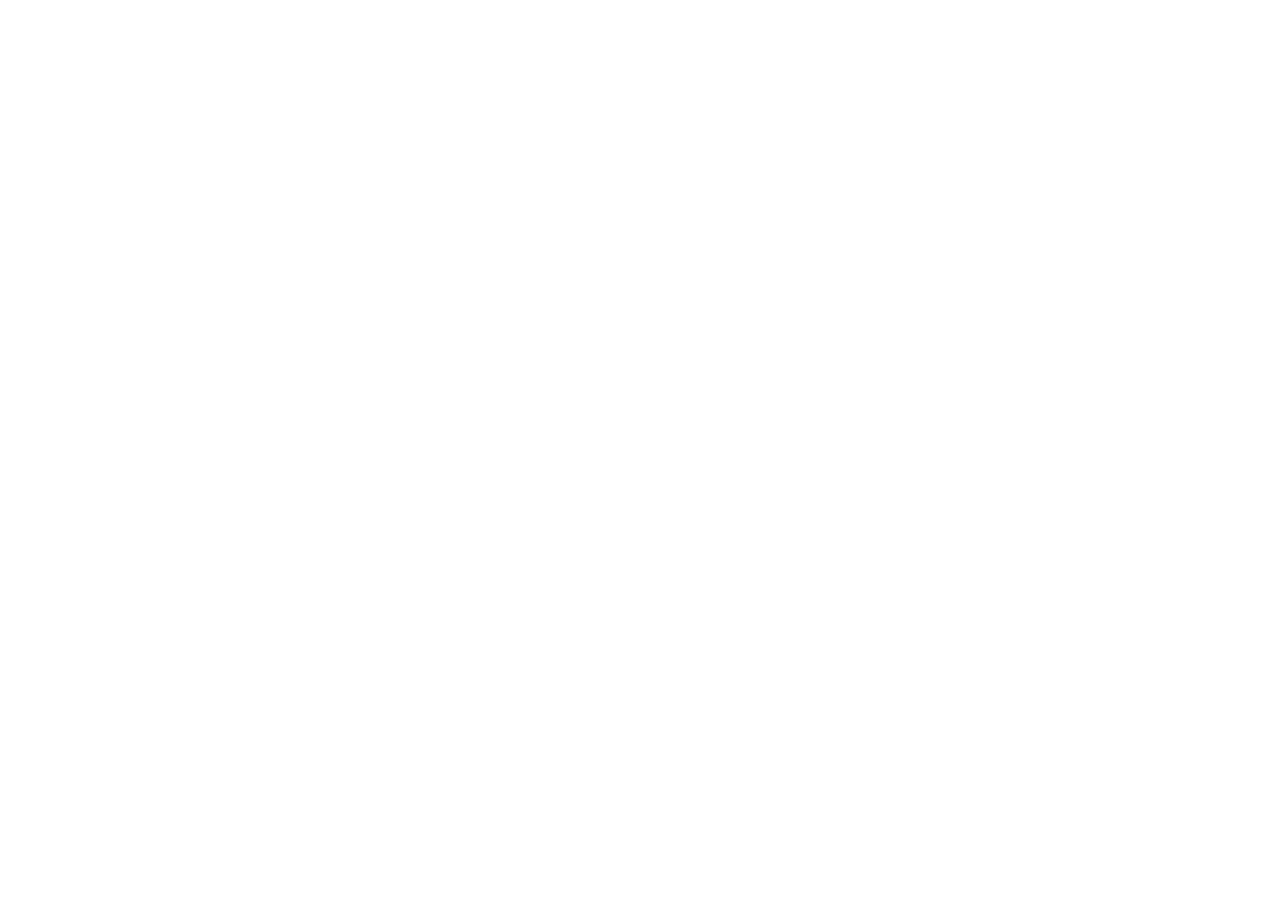
==== src/index.html @ 12e170f4 "added files structure and boilerplate code" ====
<!DOCTYPE html>
<html lang="en">
<head>
    <meta charset="UTF-8">
    <meta name="viewport" content="width=device-width, initial-scale=1.0">
    <title>Coffee Cart Survey Form</title>
    <link rel="stylesheet" href="./styles/styles.css">
</head>
<body>
    
</body>
</html>
---- src/styles/styles.css ----
body{
    background-image: url(https://source.unsplash.com/photos/dish-on-white-ceramic-plate-N_Y88TWmGwA);
}
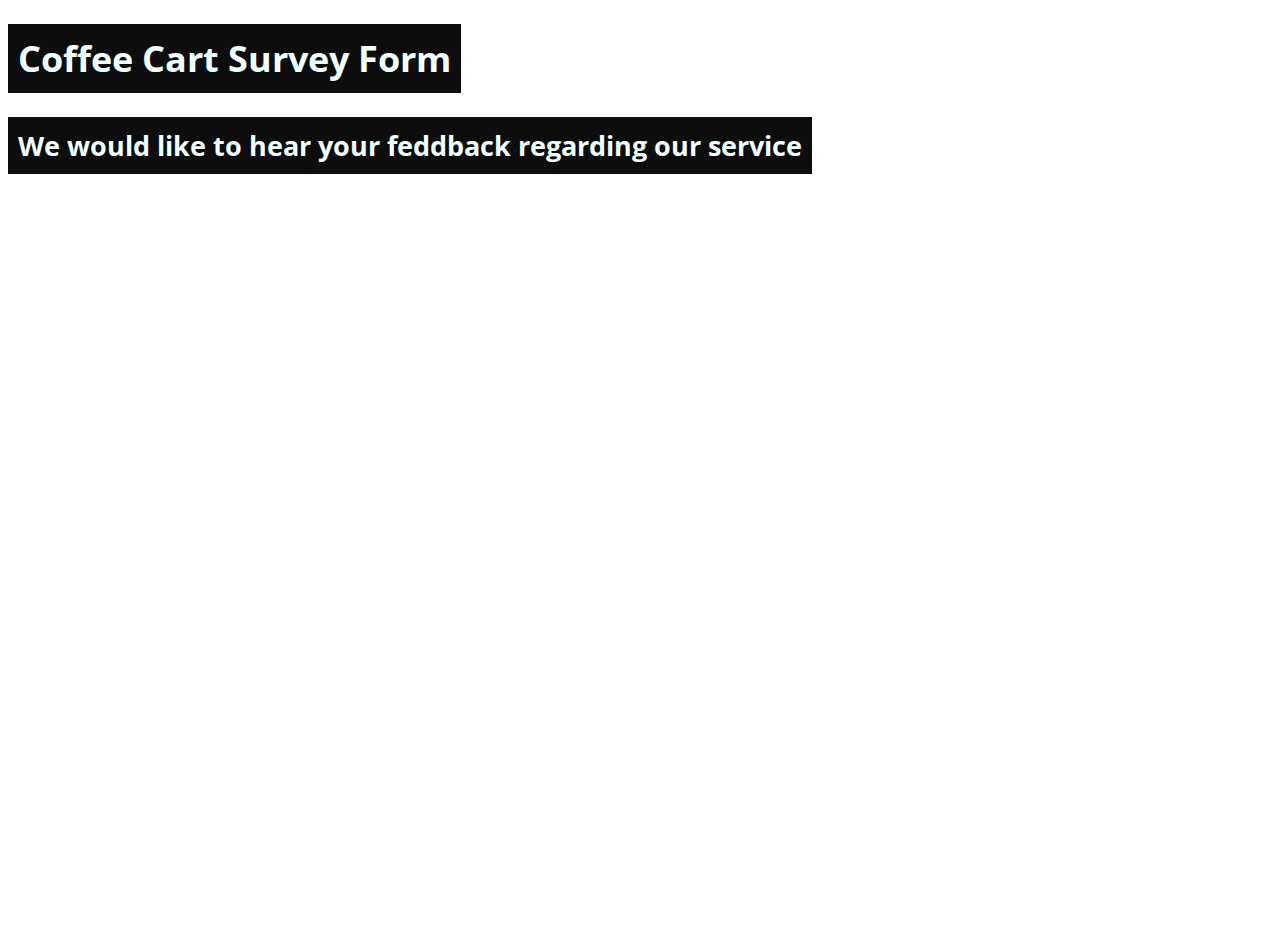
==== commit 505277f0: "added background image and headings" ====
--- a/src/index.html
+++ b/src/index.html
@@ -5,8 +5,15 @@
     <meta name="viewport" content="width=device-width, initial-scale=1.0">
     <title>Coffee Cart Survey Form</title>
     <link rel="stylesheet" href="./styles/styles.css">
+    <link rel="preconnect" href="https://fonts.googleapis.com">
+    <link rel="preconnect" href="https://fonts.gstatic.com" crossorigin>
+    <link href="https://fonts.googleapis.com/css2?family=Open+Sans:ital,wght@0,300..800;1,300..800&display=swap" rel="stylesheet">
 </head>
 <body>
+    <main>
+        <h1 id="title">Coffee Cart Survey Form</h1>
+        <h2 id="subtitle"> We would like to hear your feddback regarding our service</h2>
+    </main>
     
 </body>
 </html>--- a/src/styles/styles.css
+++ b/src/styles/styles.css
@@ -1,3 +1,21 @@
 body{
-    background-image: url(https://source.unsplash.com/photos/dish-on-white-ceramic-plate-N_Y88TWmGwA);
+    background-image: url('../images/coffee_cart_background.jpg');
+    background-repeat:no-repeat;
+    background-size: contain;
+    background-position: center;
+    font-family: "Open Sans", sans-serif;
+    font-size:18px;
+    width: 100%;
+    height: 100vh;
+    width: 100%;
+    height: 100vh;
+}
+
+#title, #subtitle{
+    background-color: #0e0d0d;
+    color:azure;
+    padding:10px;
+    text-align: center;
+    max-width: fit-content;
+
 }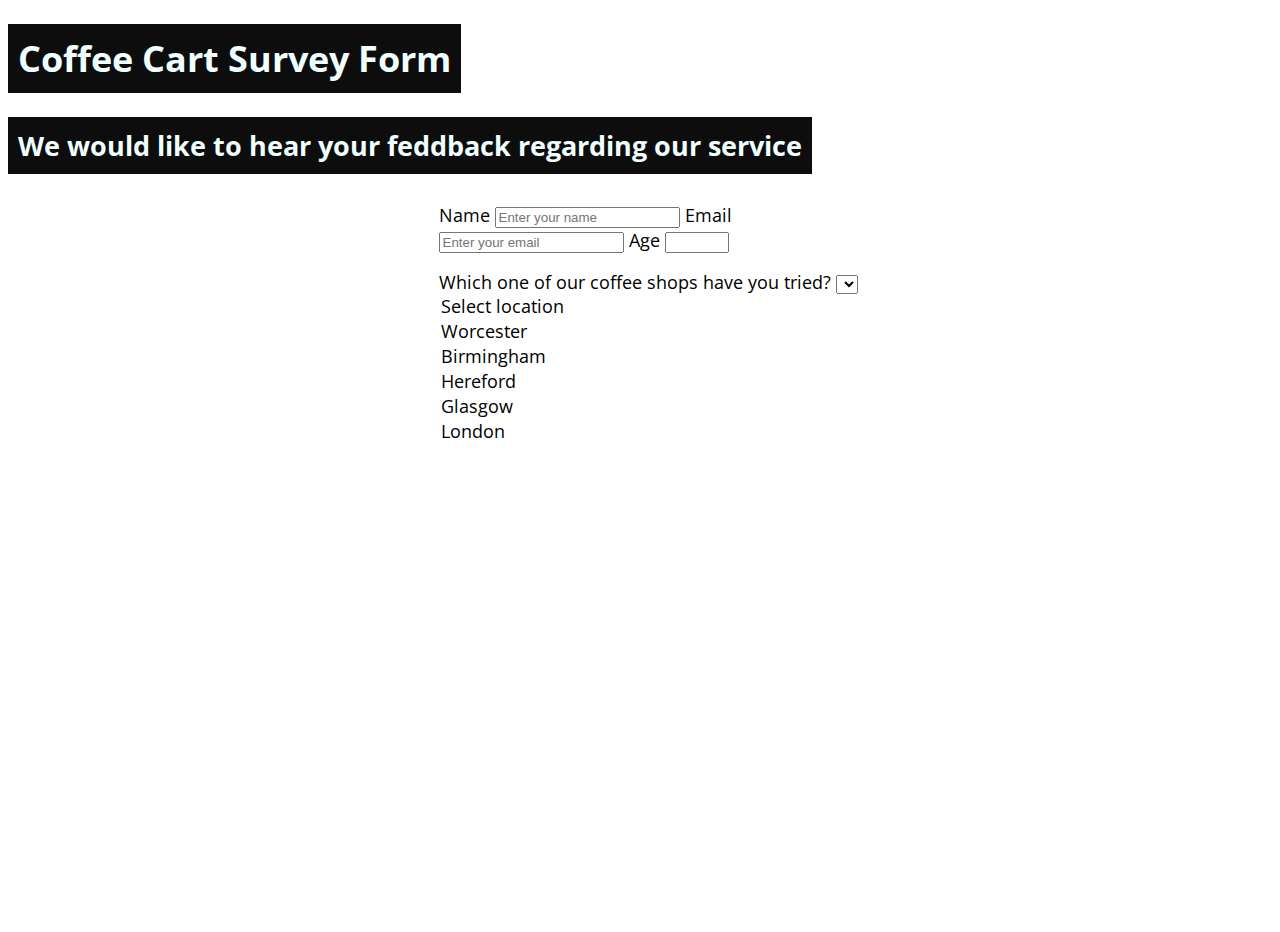
==== commit f0da0a8f: "added personal details fieldset and dropdown fieldset in the ofrm" ====
--- a/src/index.html
+++ b/src/index.html
@@ -11,8 +11,34 @@
 </head>
 <body>
     <main>
-        <h1 id="title">Coffee Cart Survey Form</h1>
-        <h2 id="subtitle"> We would like to hear your feddback regarding our service</h2>
+        <section id="title_section">
+            <h1 id="title">Coffee Cart Survey Form</h1>
+            <h2 id="subtitle"> We would like to hear your feddback regarding our service</h2>
+        </section>
+        <section>
+            <form>
+                <fieldset id="personal_data">
+                    <label for="name">Name</label>
+                    <input id="name" name="name" type="text" required placeholder="Enter your name">
+                    <label for="email">Email</label>
+                    <input id="email" name="email" type="email" required placeholder="Enter your email">
+                    <label for="age">Age</label>
+                    <input id="age" name="age" type="number" min="16" max="100">
+                </fieldset>
+                <fieldset id="dropdown">
+                    <label for="dropdown">Which one of our coffee shops have you tried?</label>
+                    <select name="dropdown" id="dropdown"></select>
+                        <option>Select location</option>
+                        <option>Worcester</option>
+                        <option>Birmingham</option>
+                        <option>Hereford</option>
+                        <option>Glasgow</option>
+                        <option>London</option>
+                    </select>
+
+                </fieldset>
+            </form>
+        </section>
     </main>
     
 </body>
--- a/src/styles/styles.css
+++ b/src/styles/styles.css
@@ -1,7 +1,7 @@
 body{
     background-image: url('../images/coffee_cart_background.jpg');
     background-repeat:no-repeat;
-    background-size: contain;
+ background-size: cover;
     background-position: center;
     font-family: "Open Sans", sans-serif;
     font-size:18px;
@@ -11,6 +11,9 @@
     height: 100vh;
 }
 
+#title-section{
+    align-content: center;
+}
 #title, #subtitle{
     background-color: #0e0d0d;
     color:azure;
@@ -18,4 +21,23 @@
     text-align: center;
     max-width: fit-content;
 
+}
+
+form{
+    background-color: white;
+    color: black;
+    width:50vh;
+    max-width: 500px;
+    min-width: 300px;
+    margin: 0 auto;
+    padding-bottom: 2em;
+}
+
+fieldset{
+    display:block;
+    border:none;
+}
+
+label{
+    text-align: left;
 }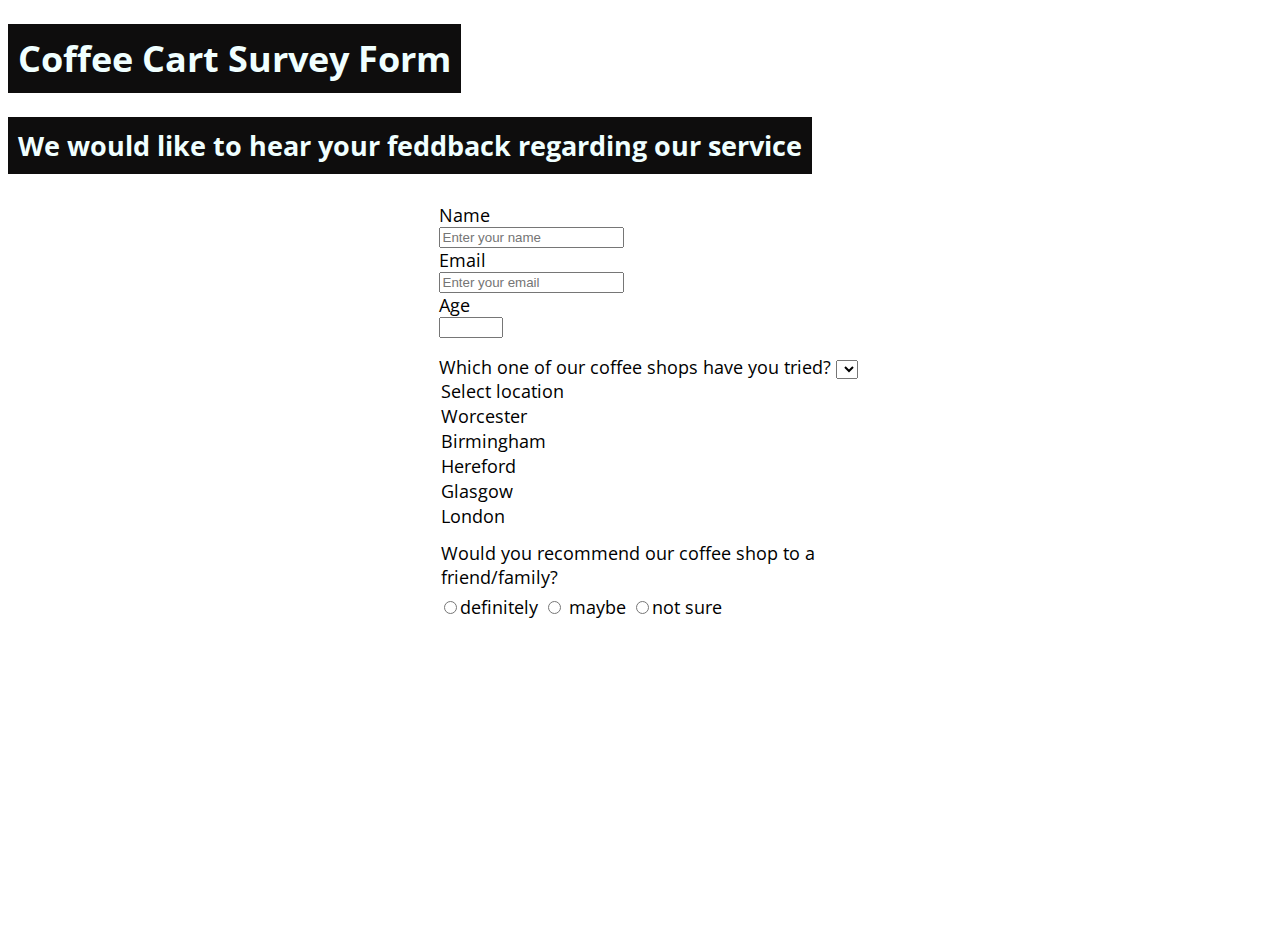
==== commit ef8403c1: "added feedback fieldset" ====
--- a/src/index.html
+++ b/src/index.html
@@ -35,7 +35,12 @@
                         <option>Glasgow</option>
                         <option>London</option>
                     </select>
-
+                </fieldset>
+                <fieldset id="feedback">
+                    <legend>Would you recommend our coffee shop to a friend/family?</legend>
+                    <input id="definitely" type="radio" name="recommendation">definitely</input>
+                    <input id="maybe" type="radio" name="recommendation"> maybe</input>
+                    <input id="not_sure" type="radio" name=""recommendation>not sure</input>
                 </fieldset>
             </form>
         </section>
--- a/src/styles/styles.css
+++ b/src/styles/styles.css
@@ -33,11 +33,18 @@
     padding-bottom: 2em;
 }
 
+fieldset, input{
+    display:block;
+    
+}
+
 fieldset{
-    display:block;
     border:none;
 }
-
 label{
     text-align: left;
-}+}
+
+#definitely, #maybe, #not_sure{
+    display: inline;
+}
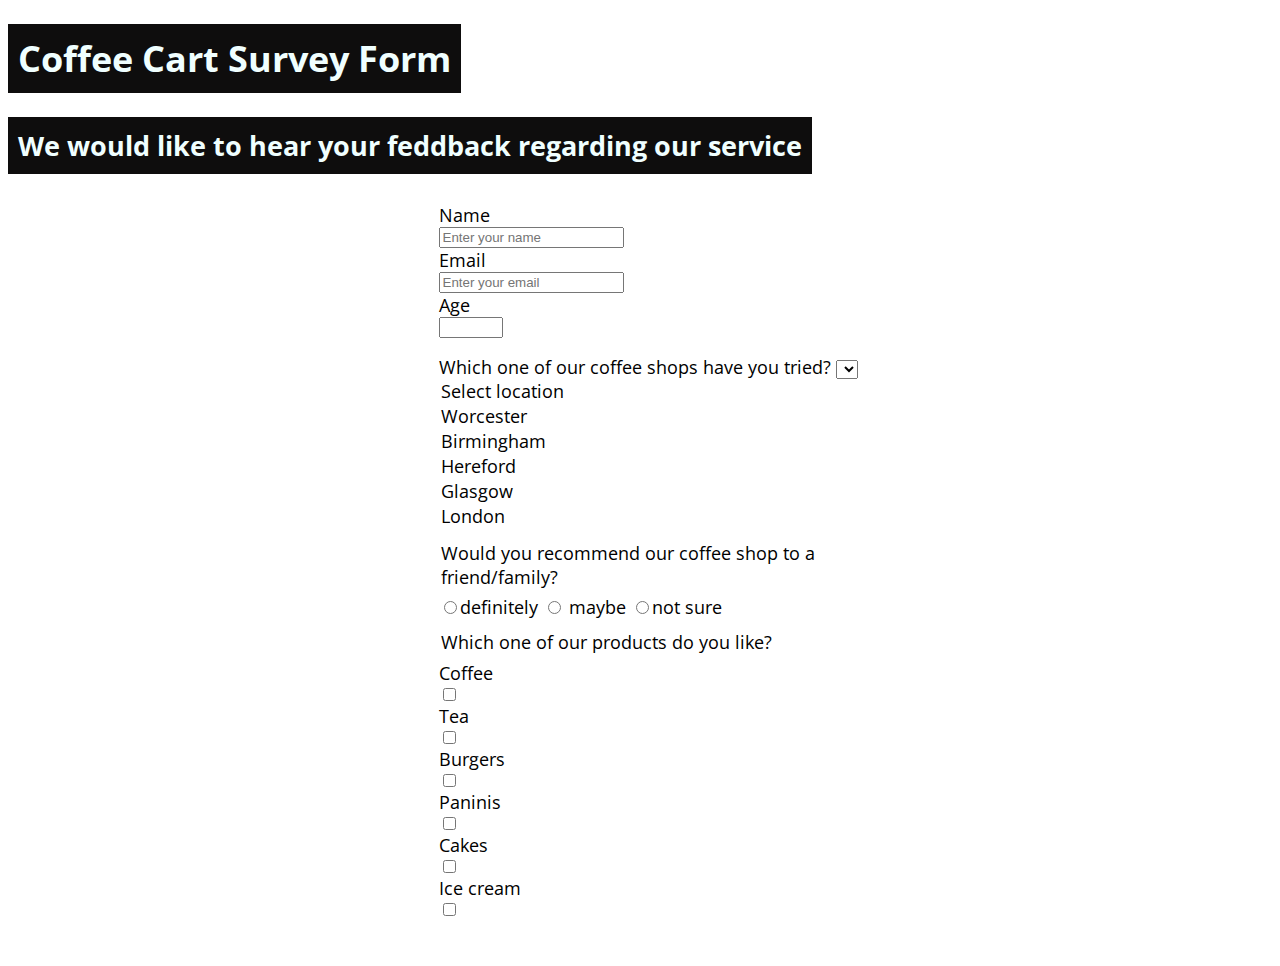
==== commit 36865cde: "added products fieldset" ====
--- a/src/index.html
+++ b/src/index.html
@@ -42,6 +42,21 @@
                     <input id="maybe" type="radio" name="recommendation"> maybe</input>
                     <input id="not_sure" type="radio" name=""recommendation>not sure</input>
                 </fieldset>
+                <fieldset id="products">
+                    <legend>Which one of our products do you like?</legend>
+                    <label for="coffee">Coffee</label>
+                    <input type="checkbox" id="coffee" name="coffee"></input>
+                    <label for="tea">Tea</label>
+                    <input type="checkbox" id="tea" name="tea"></input>
+                    <label for="burgers">Burgers</label>
+                    <input type="checkbox" id="burgers" name="burgers"></input>
+                    <label for="paninis">Paninis</label>
+                    <input type="checkbox" id="paninis" name="paninis"></input>
+                    <label for="cakes">Cakes</label>
+                    <input type="checkbox" id="cakes" name="cakes"></input>
+                    <label for="icecream">Ice cream</label>
+                    <input type="checkbox" id="icecream" name="icecream"></input>
+                </fieldset>
             </form>
         </section>
     </main>
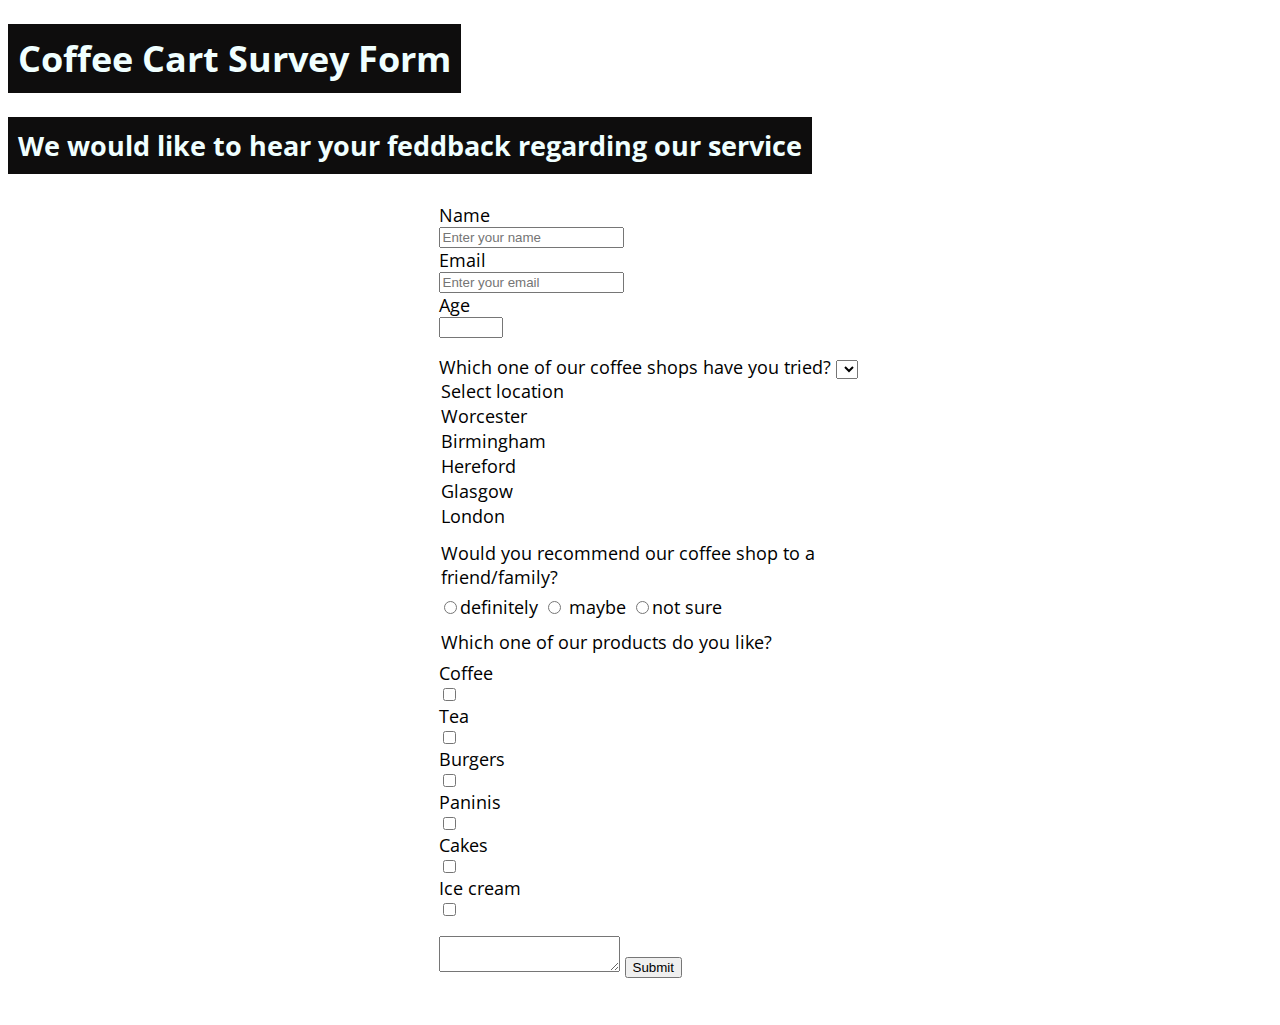
==== commit 201eac31: "added written feedback fieldset" ====
--- a/src/index.html
+++ b/src/index.html
@@ -57,6 +57,10 @@
                     <label for="icecream">Ice cream</label>
                     <input type="checkbox" id="icecream" name="icecream"></input>
                 </fieldset>
+                <fieldset id="written_feedback">
+                    <textarea name="written feddback" id="textarea"></textarea>
+                    <button id="submit" type="submit">Submit</button>
+                </fieldset>
             </form>
         </section>
     </main>
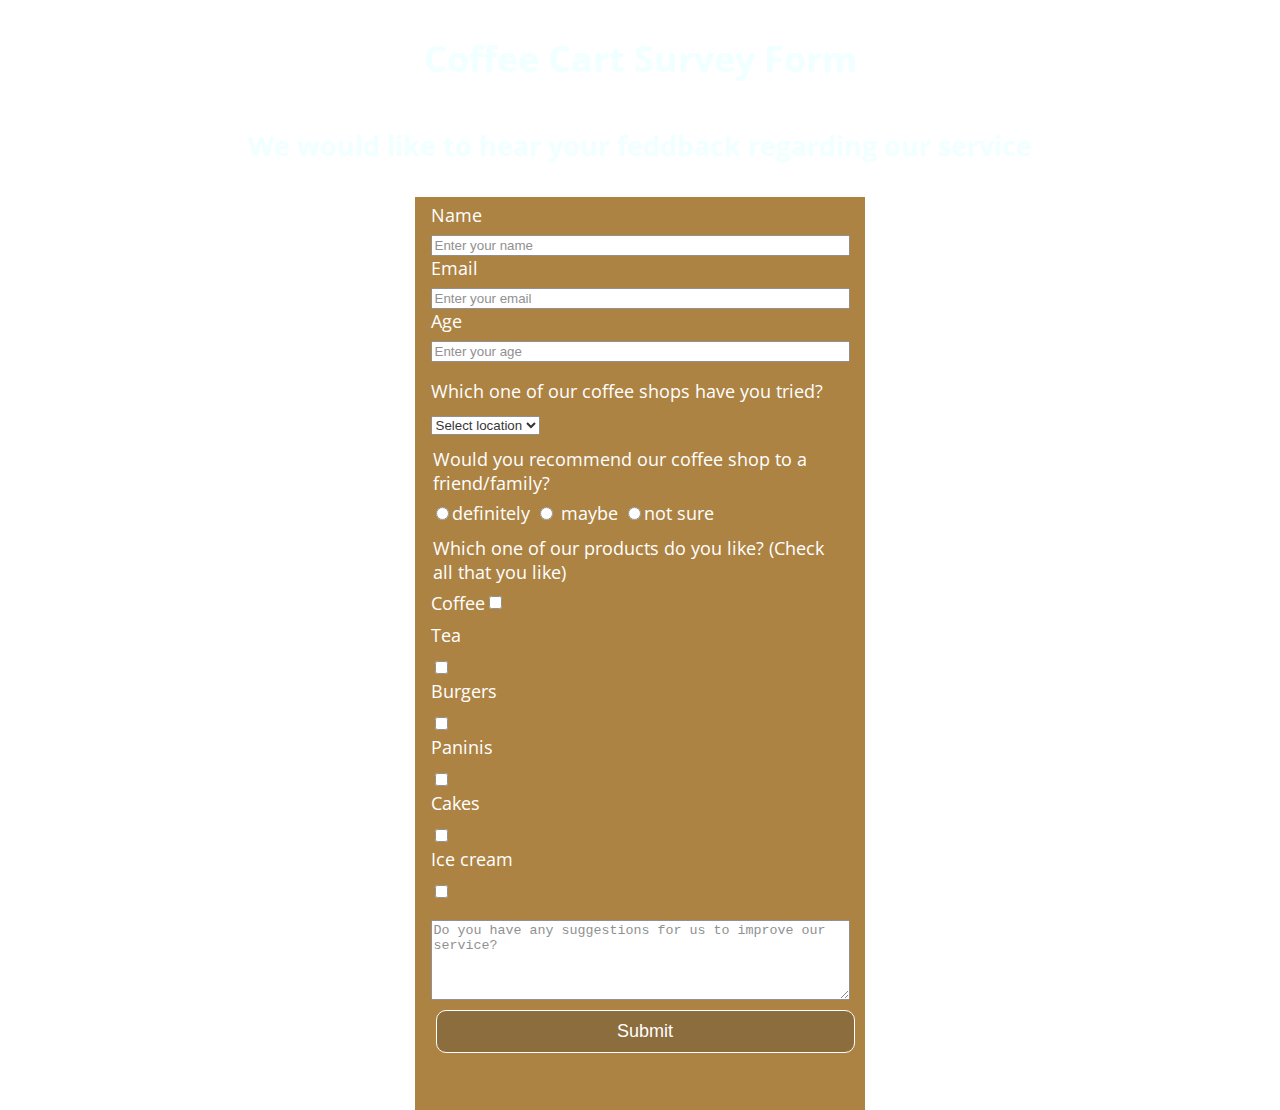
==== commit 65a65375: "refactored styling" ====
--- a/src/index.html
+++ b/src/index.html
@@ -23,11 +23,11 @@
                     <label for="email">Email</label>
                     <input id="email" name="email" type="email" required placeholder="Enter your email">
                     <label for="age">Age</label>
-                    <input id="age" name="age" type="number" min="16" max="100">
+                    <input id="age" name="age" type="number" min="16" max="100" required placeholder="Enter your age">
                 </fieldset>
                 <fieldset id="dropdown">
                     <label for="dropdown">Which one of our coffee shops have you tried?</label>
-                    <select name="dropdown" id="dropdown"></select>
+                    <select name="dropdown" id="dropdown">
                         <option>Select location</option>
                         <option>Worcester</option>
                         <option>Birmingham</option>
@@ -43,22 +43,23 @@
                     <input id="not_sure" type="radio" name=""recommendation>not sure</input>
                 </fieldset>
                 <fieldset id="products">
-                    <legend>Which one of our products do you like?</legend>
-                    <label for="coffee">Coffee</label>
-                    <input type="checkbox" id="coffee" name="coffee"></input>
+                    <legend>Which one of our products do you like? (Check all that you like)</legend>
+                    <label for="coffee">Coffee
+                        <input class="inline" type="checkbox" id="coffee" name="coffee"></input>
+                    </label>
                     <label for="tea">Tea</label>
-                    <input type="checkbox" id="tea" name="tea"></input>
+                    <input class="inline" type="checkbox" id="tea" name="tea"></input>
                     <label for="burgers">Burgers</label>
-                    <input type="checkbox" id="burgers" name="burgers"></input>
+                    <input class="inline" type="checkbox" id="burgers" name="burgers"></input>
                     <label for="paninis">Paninis</label>
-                    <input type="checkbox" id="paninis" name="paninis"></input>
+                    <input class="inline" type="checkbox" id="paninis" name="paninis"></input>
                     <label for="cakes">Cakes</label>
-                    <input type="checkbox" id="cakes" name="cakes"></input>
+                    <input class="inline" type="checkbox" id="cakes" name="cakes"></input>
                     <label for="icecream">Ice cream</label>
-                    <input type="checkbox" id="icecream" name="icecream"></input>
+                    <input class="inline" type="checkbox" id="icecream" name="icecream"></input>
                 </fieldset>
                 <fieldset id="written_feedback">
-                    <textarea name="written feddback" id="textarea"></textarea>
+                    <textarea name="written feddback" id="textarea" placeholder="Do you have any suggestions for us to improve our service?"></textarea>
                     <button id="submit" type="submit">Submit</button>
                 </fieldset>
             </form>
--- a/src/styles/styles.css
+++ b/src/styles/styles.css
@@ -1,50 +1,79 @@
+*{
+    box-sizing: border-box;
+}
 body{
     background-image: url('../images/coffee_cart_background.jpg');
     background-repeat:no-repeat;
- background-size: cover;
+    background-size: cover;
     background-position: center;
     font-family: "Open Sans", sans-serif;
     font-size:18px;
     width: 100%;
     height: 100vh;
-    width: 100%;
-    height: 100vh;
+    margin:0;
+    backdrop-filter: blur(3px);
 }
 
 #title-section{
     align-content: center;
 }
 #title, #subtitle{
-    background-color: #0e0d0d;
     color:azure;
     padding:10px;
     text-align: center;
-    max-width: fit-content;
-
 }
 
 form{
-    background-color: white;
-    color: black;
+    background-color: #996415;
+    color: white;
     width:50vh;
     max-width: 500px;
     min-width: 300px;
     margin: 0 auto;
     padding-bottom: 2em;
+    opacity:0.8;
 }
 
-fieldset, input{
+fieldset, #name, #email, #age,textarea, button{
     display:block;
     
 }
 
 fieldset{
     border:none;
-}
-label{
-    text-align: left;
+    
 }
 
-#definitely, #maybe, #not_sure{
-    display: inline;
+#name, #email, #age, textarea, #submit{
+    width:100%;
 }
+
+
+
+textarea{
+    height:80px;
+  }
+  
+  #submit{
+  background-color:#6F490E;
+  padding:10px;
+  color:white;
+  margin:10px 5px;
+  }
+
+  label{
+    display: flex;
+    align-items: center;
+    margin-bottom:0.5rem;
+  }
+
+  .inline{
+    display:inline;
+  }
+
+  button{
+    font-size: large;
+   border-radius:10px;
+   border: white solid 1px;
+   margin:5px;
+  }